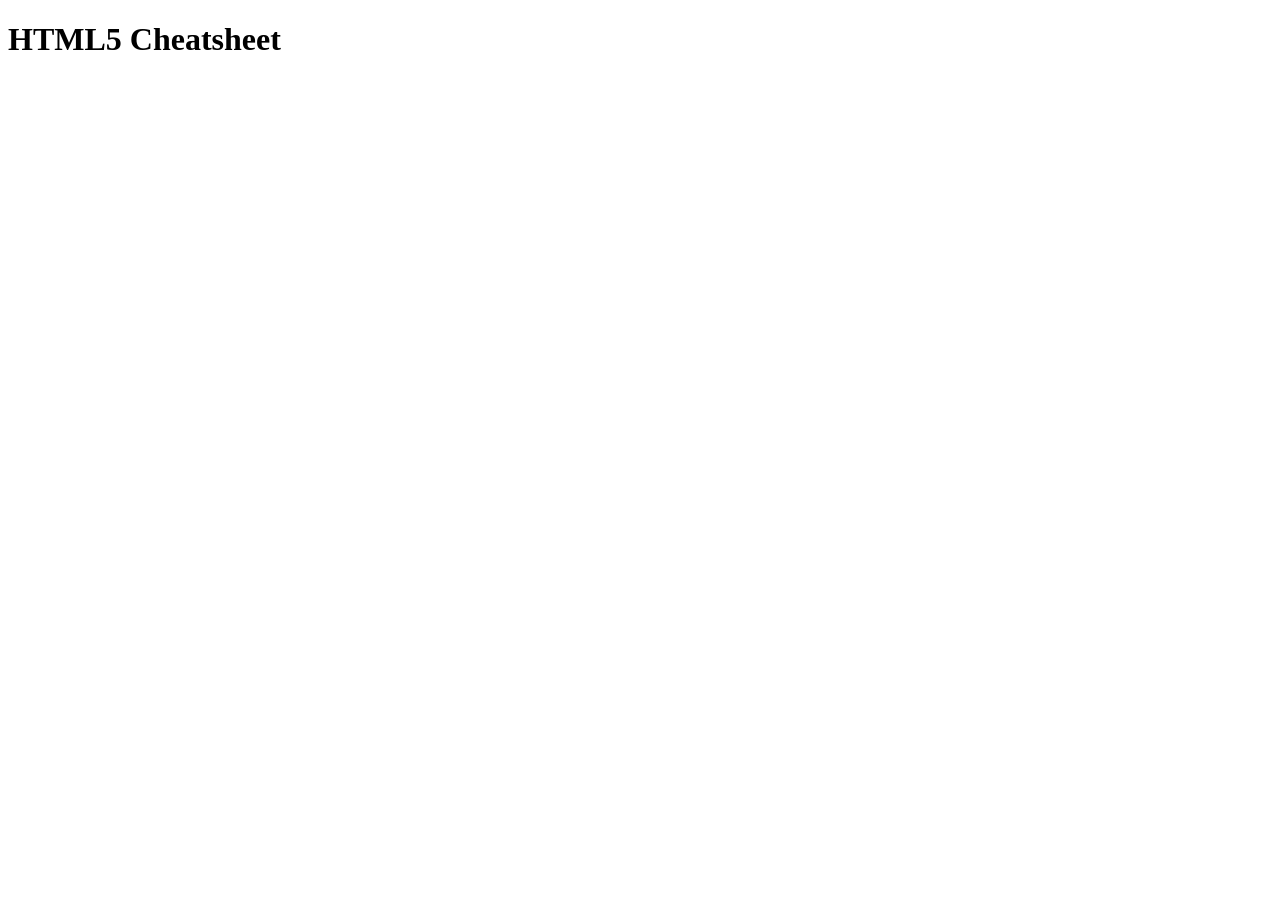
==== cheatsheet/index.html @ e8a23d80 "Added Cheatsheet Hyperlink" ====
<!DOCTYPE html>
<html lang="en">
<head>
    <meta charset="UTF-8">
    <meta name="viewport" content="width=device-width, initial-scale=1.0">
    <meta name="description" content="Cheatsheet for HTML5"/>
    <meta name="author" content="Aden Gabe"/>
    <title>HTML5 Cheatsheet</title>
</head>
<body>
    <h1>HTML5 Cheatsheet</h1>
    
</body>
</html>
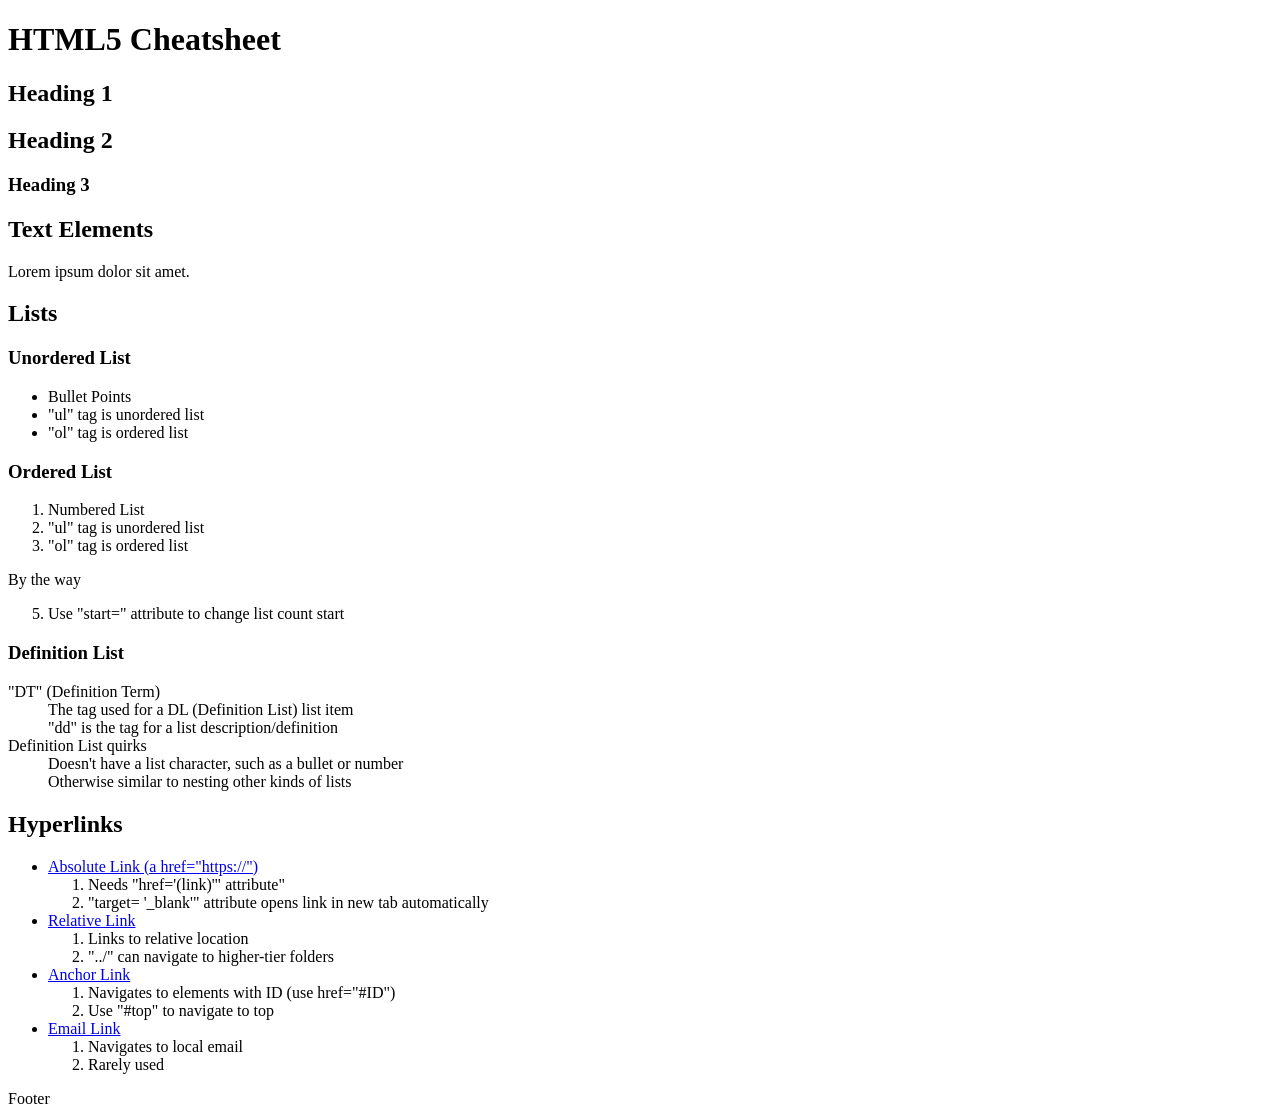
==== commit d6786777: "fixed broken list" ====
--- a/cheatsheet/index.html
+++ b/cheatsheet/index.html
@@ -8,7 +8,78 @@
     <title>HTML5 Cheatsheet</title>
 </head>
 <body>
-    <h1>HTML5 Cheatsheet</h1>
+    <header class="primary">
+        <h1>HTML5 Cheatsheet</h1>
+    </header>
     
+    <section id="headings">
+    <h1>Heading 1</h1>
+    <h2>Heading 2</h2>
+    <h3>Heading 3</h3>
+    </section>
+    
+    <section id="text-elements">
+        <h2>Text Elements</h2>
+        <p>Lorem ipsum dolor sit amet.</p>
+    </section>
+    <section id="lists">
+        <h2>Lists</h2>
+        <h3>Unordered List</h3>
+        <ul>
+            <li>Bullet Points</li>
+            <li>"ul" tag is unordered list</li>
+            <li>"ol" tag is ordered list</li>
+            
+        </ul>
+        <h3>Ordered List</h3>
+        <ol>
+            <li>Numbered List</li>
+            <li>"ul" tag is unordered list</li>
+            <li>"ol" tag is ordered list</li>
+        </ol>
+        <p>By the way</p>
+        <ol start="5">
+            <li>Use "start=" attribute to change list count start</li>
+        </ol>
+        <h3>Definition List</h3>
+        <dl>
+            <dt>"DT" (Definition Term)</dt>
+                <dd>The tag used for a DL (Definition List) list item</dd>
+                <dd>"dd" is the tag for a list description/definition</dd>
+            <dt>Definition List quirks</dt>
+                <dd>Doesn't have a list character, such as a bullet or number</dd>
+                <dd>Otherwise similar to nesting other kinds of lists</dd>
+        </dl>
+    </section>
+
+    <section id="hyperlinks">
+        <h2>Hyperlinks</h2>
+        <ul>
+            <li><a href="https://miniature-garbanzo-p6ppjwqxjrx3r4p6.github.dev/" target="_blank">Absolute Link (a href="https://")</a></li>
+                <ol>
+                    <li>Needs "href='(link)'" attribute"</li>
+                    <li>"target= '_blank'" attribute opens link in new tab automatically</li>
+                </ol>
+            <li><a href="index.html">Relative Link</a></li>
+                <ol>
+                    <li>Links to relative location</li>
+                    <li>"../" can navigate to higher-tier folders</li>
+                </ol>
+            <li><a href="#headings">Anchor Link</a></li>
+                <ol>
+                    <li>Navigates to elements with ID (use href="#ID")</li>
+                    <li>Use "#top" to navigate to top</li>
+                </ol>
+            <li><a href="mailto:email@email.com">Email Link</a></li>
+            <ol>
+                <li>Navigates to local email</li>
+                <li>Rarely used</li>
+            </ol>
+        </ul>
+    </section>
+    
+    <footer class="primary">
+        Footer
+    </footer>
 </body>
 </html>
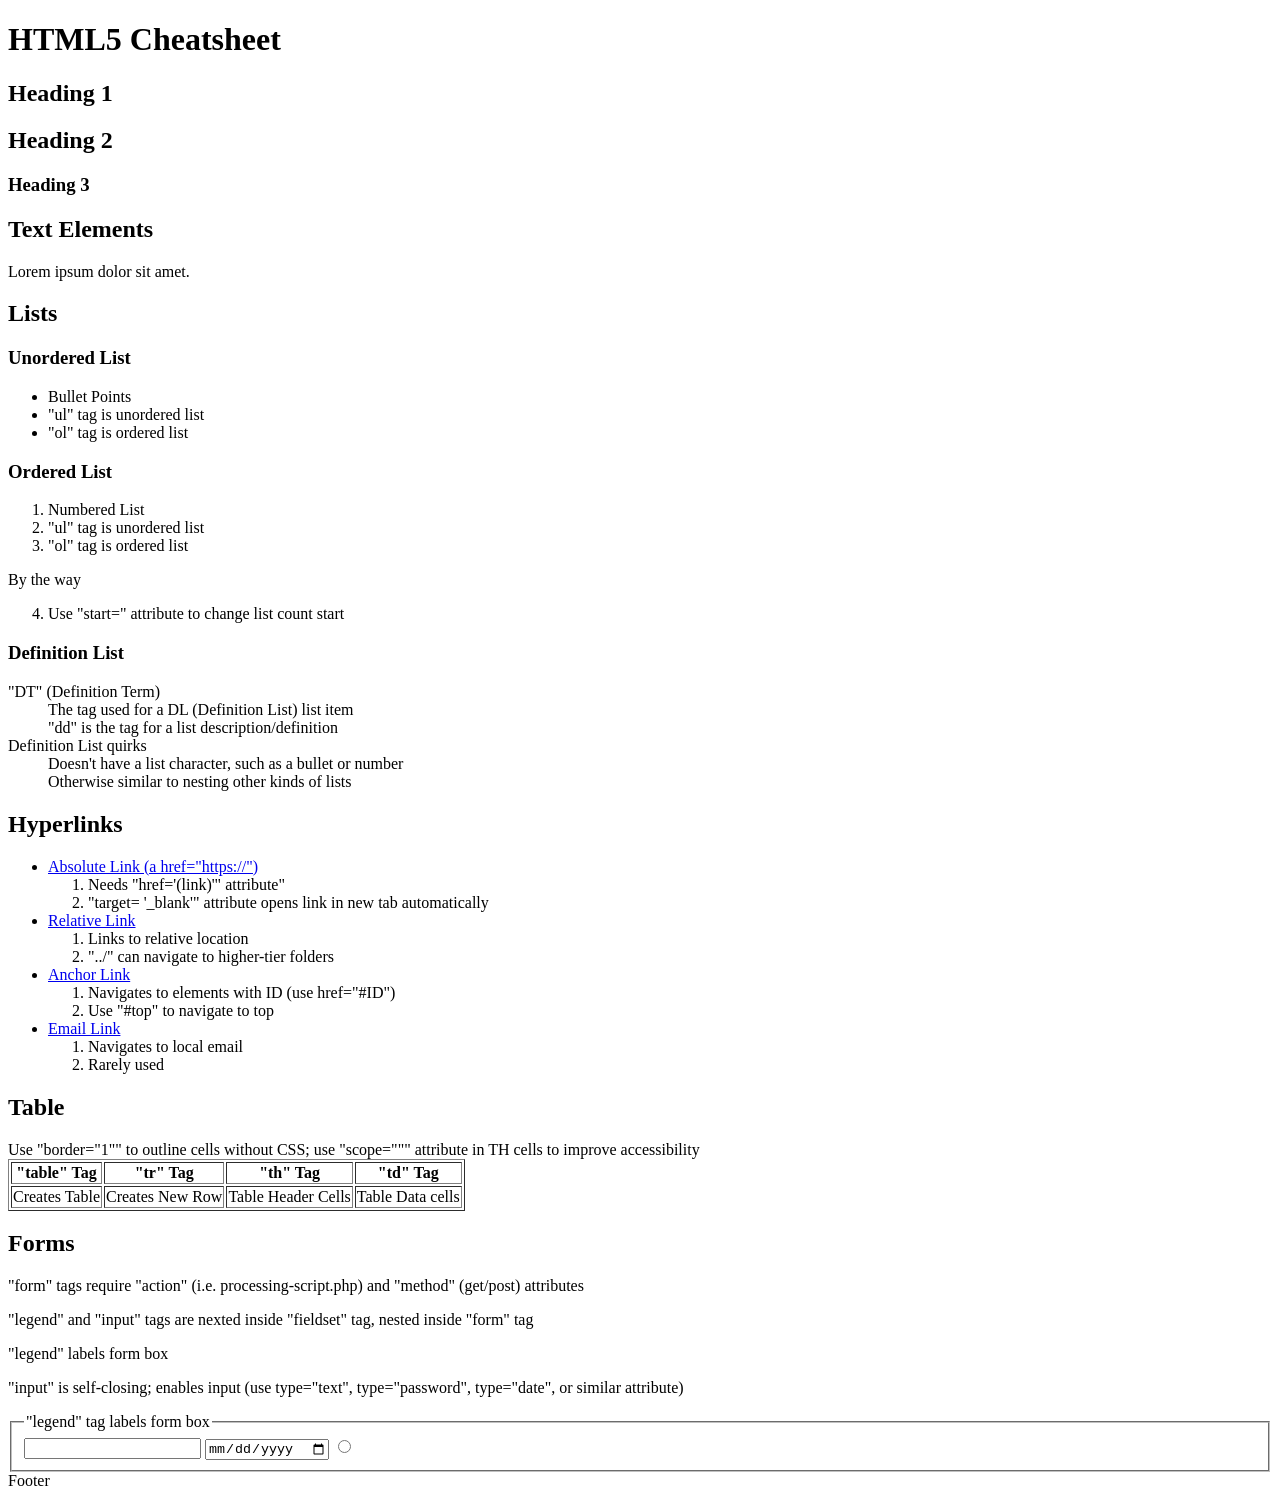
==== commit f0b4adc8: "More additions to cheatsheet" ====
--- a/cheatsheet/index.html
+++ b/cheatsheet/index.html
@@ -38,7 +38,7 @@
             <li>"ol" tag is ordered list</li>
         </ol>
         <p>By the way</p>
-        <ol start="5">
+        <ol start="4">
             <li>Use "start=" attribute to change list count start</li>
         </ol>
         <h3>Definition List</h3>
@@ -78,6 +78,31 @@
         </ul>
     </section>
     
+    <section id="table">
+        <h2>Table</h2>
+        <table border="1">
+            <tr><th scope="col">"table" Tag</th><th scope="col">"tr" Tag</th><th>"th" Tag</th><th scope="col">"td" Tag</th></tr>
+            <tr><td>Creates Table</td><td>Creates New Row</td><td>Table Header Cells</td><td>Table Data cells</td></tr>
+            Use "border="1"" to outline cells without CSS;
+            use "scope=""" attribute in TH cells to improve accessibility
+        </table>
+    </section>
+
+    <section id="forms">
+        <h2>Forms</h2>
+        <p>"form" tags require "action" (i.e. processing-script.php) and "method" (get/post) attributes</p>
+        <p>"legend" and "input" tags are nexted inside "fieldset" tag, nested inside "form" tag</p>
+        <p>"legend" labels form box</p>
+        <p> "input" is self-closing; enables input (use type="text", type="password", type="date", or similar attribute)</p>
+        <form action="processing-script.php" method="get">
+            <fieldset>
+                <legend>"legend" tag labels form box</legend>
+                <input type="text"/>
+                <input type="date" />
+                <input type="radio" />
+            </fieldset>
+        </form>
+    </section>
     <footer class="primary">
         Footer
     </footer>
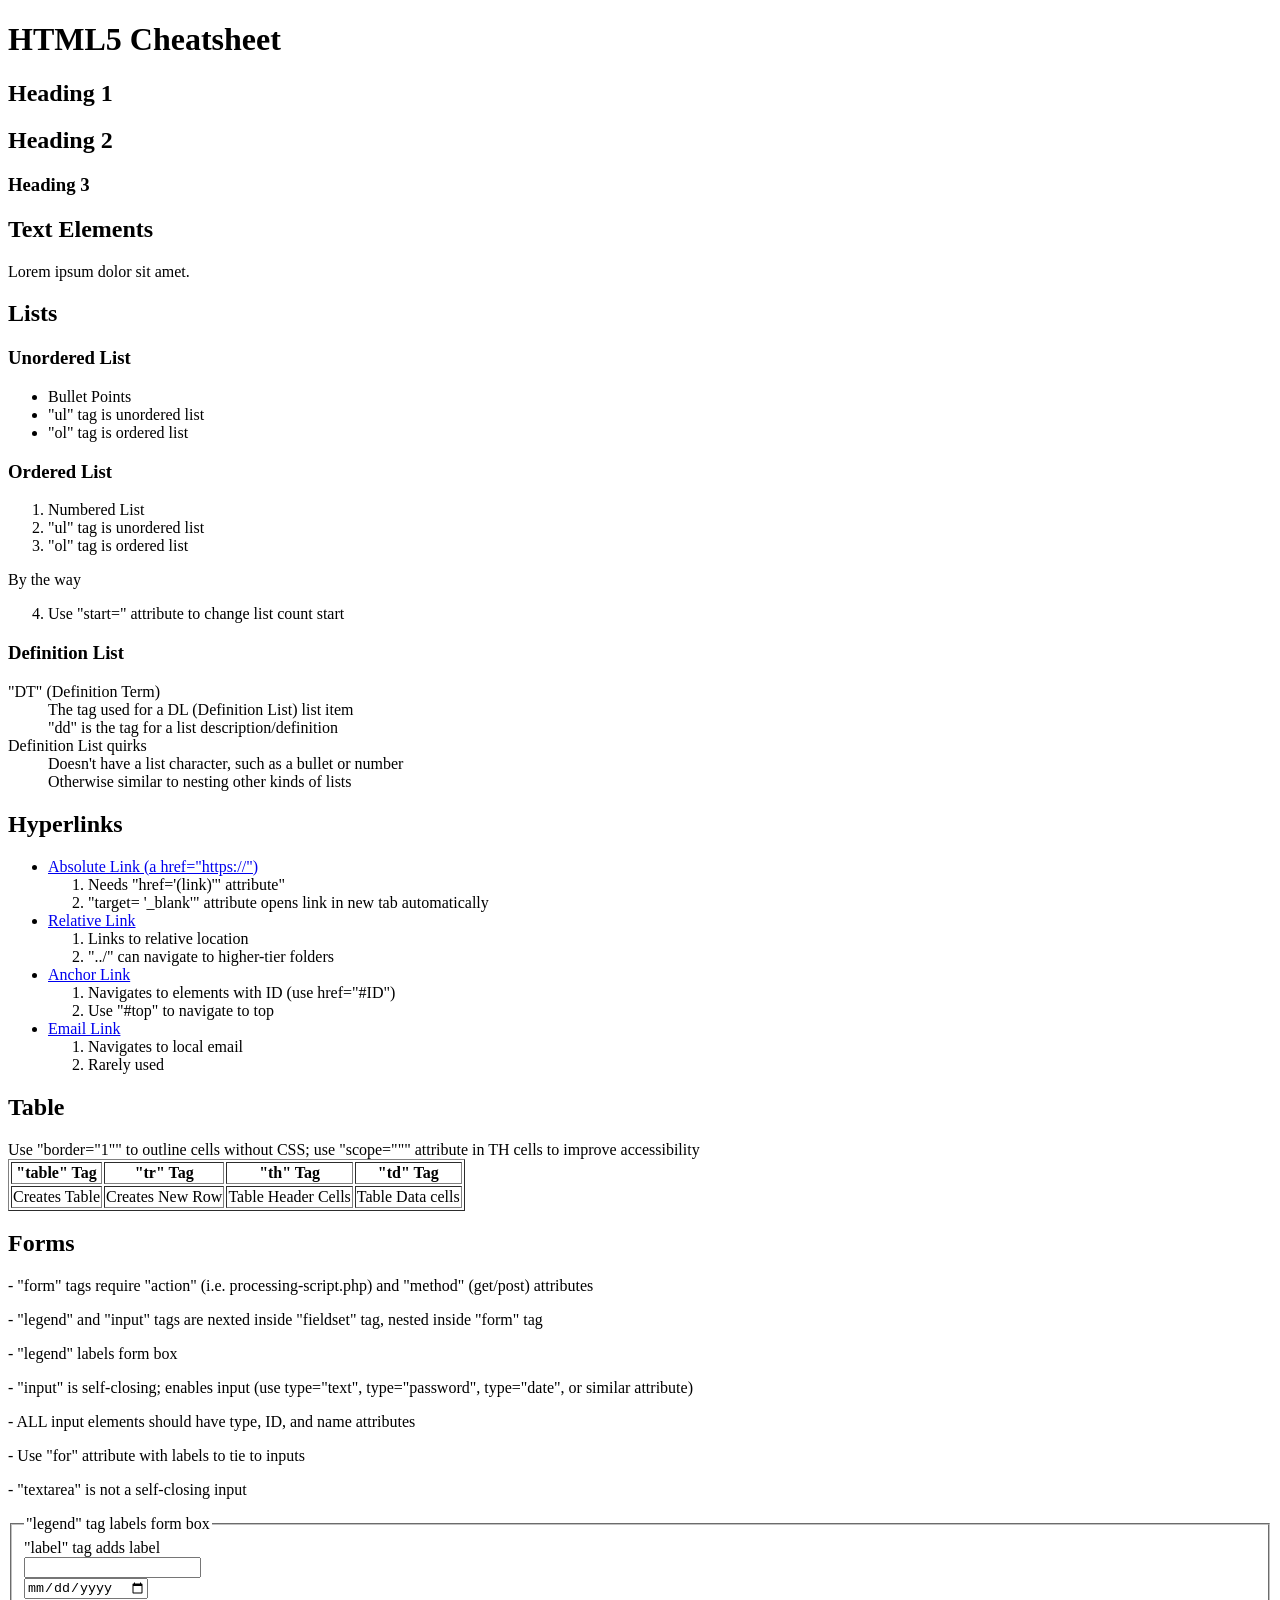
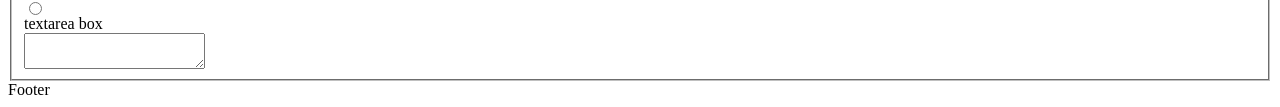
==== commit de146318: "Even more cheatsheet changes" ====
--- a/cheatsheet/index.html
+++ b/cheatsheet/index.html
@@ -6,6 +6,9 @@
     <meta name="description" content="Cheatsheet for HTML5"/>
     <meta name="author" content="Aden Gabe"/>
     <title>HTML5 Cheatsheet</title>
+    <style>
+        input, label, textarea{display:block}
+    </style>
 </head>
 <body>
     <header class="primary">
@@ -90,16 +93,21 @@
 
     <section id="forms">
         <h2>Forms</h2>
-        <p>"form" tags require "action" (i.e. processing-script.php) and "method" (get/post) attributes</p>
-        <p>"legend" and "input" tags are nexted inside "fieldset" tag, nested inside "form" tag</p>
-        <p>"legend" labels form box</p>
-        <p> "input" is self-closing; enables input (use type="text", type="password", type="date", or similar attribute)</p>
+        <p>- "form" tags require "action" (i.e. processing-script.php) and "method" (get/post) attributes</p>
+        <p>- "legend" and "input" tags are nexted inside "fieldset" tag, nested inside "form" tag</p>
+        <p>- "legend" labels form box</p>
+        <p>- "input" is self-closing; enables input (use type="text", type="password", type="date", or similar attribute)</p>
+        <p>- ALL input elements should have type, ID, and name attributes</p>
+        <p>- Use "for" attribute with labels to tie to inputs</p>
+        <p>- "textarea" is not a self-closing input</p>
         <form action="processing-script.php" method="get">
             <fieldset>
                 <legend>"legend" tag labels form box</legend>
-                <input type="text"/>
+                <label for="fullname">"label" tag adds label </label><input type="text" id="fullname" name="fullname"/>
                 <input type="date" />
                 <input type="radio" />
+                <label for="address">textarea box</label>
+                <textarea id="address" name="address"></textarea>
             </fieldset>
         </form>
     </section>
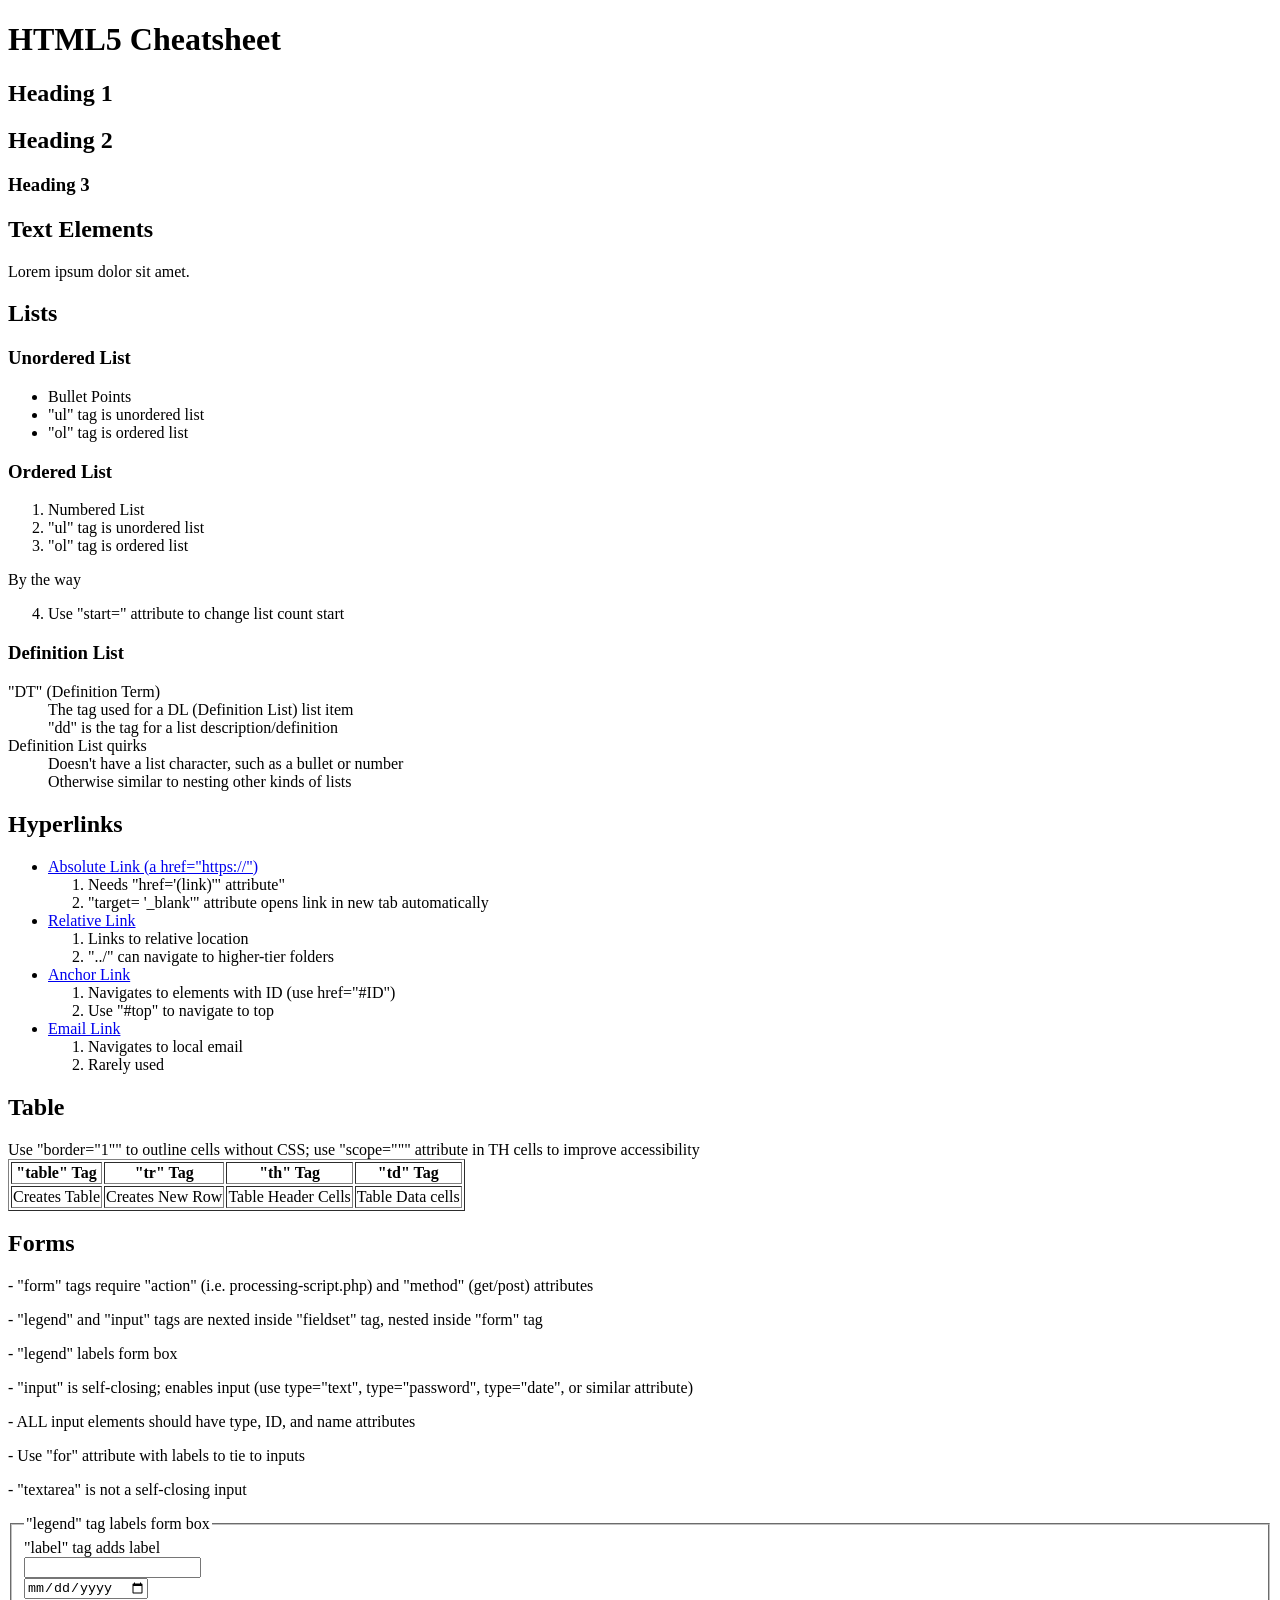
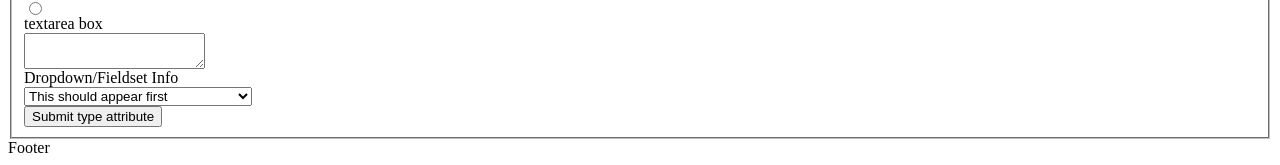
==== commit b0e8f27d: "added selectmenu and submit inputs" ====
--- a/cheatsheet/index.html
+++ b/cheatsheet/index.html
@@ -108,6 +108,14 @@
                 <input type="radio" />
                 <label for="address">textarea box</label>
                 <textarea id="address" name="address"></textarea>
+                <label for="selectmenu">Dropdown/Fieldset Info</label>
+                <select id="selectmenu" name="selectmenu">
+                    <option value="A">Fieldset tag groups all form data</option>
+                    <option value="B">Select tag creates dropdown menu</option>
+                    <option value="C">Option tag creates "Select" options</option>
+                    <option value="null" selected>This should appear first</option>
+                </select>
+                <input type="Submit" value="Submit type attribute">
             </fieldset>
         </form>
     </section>
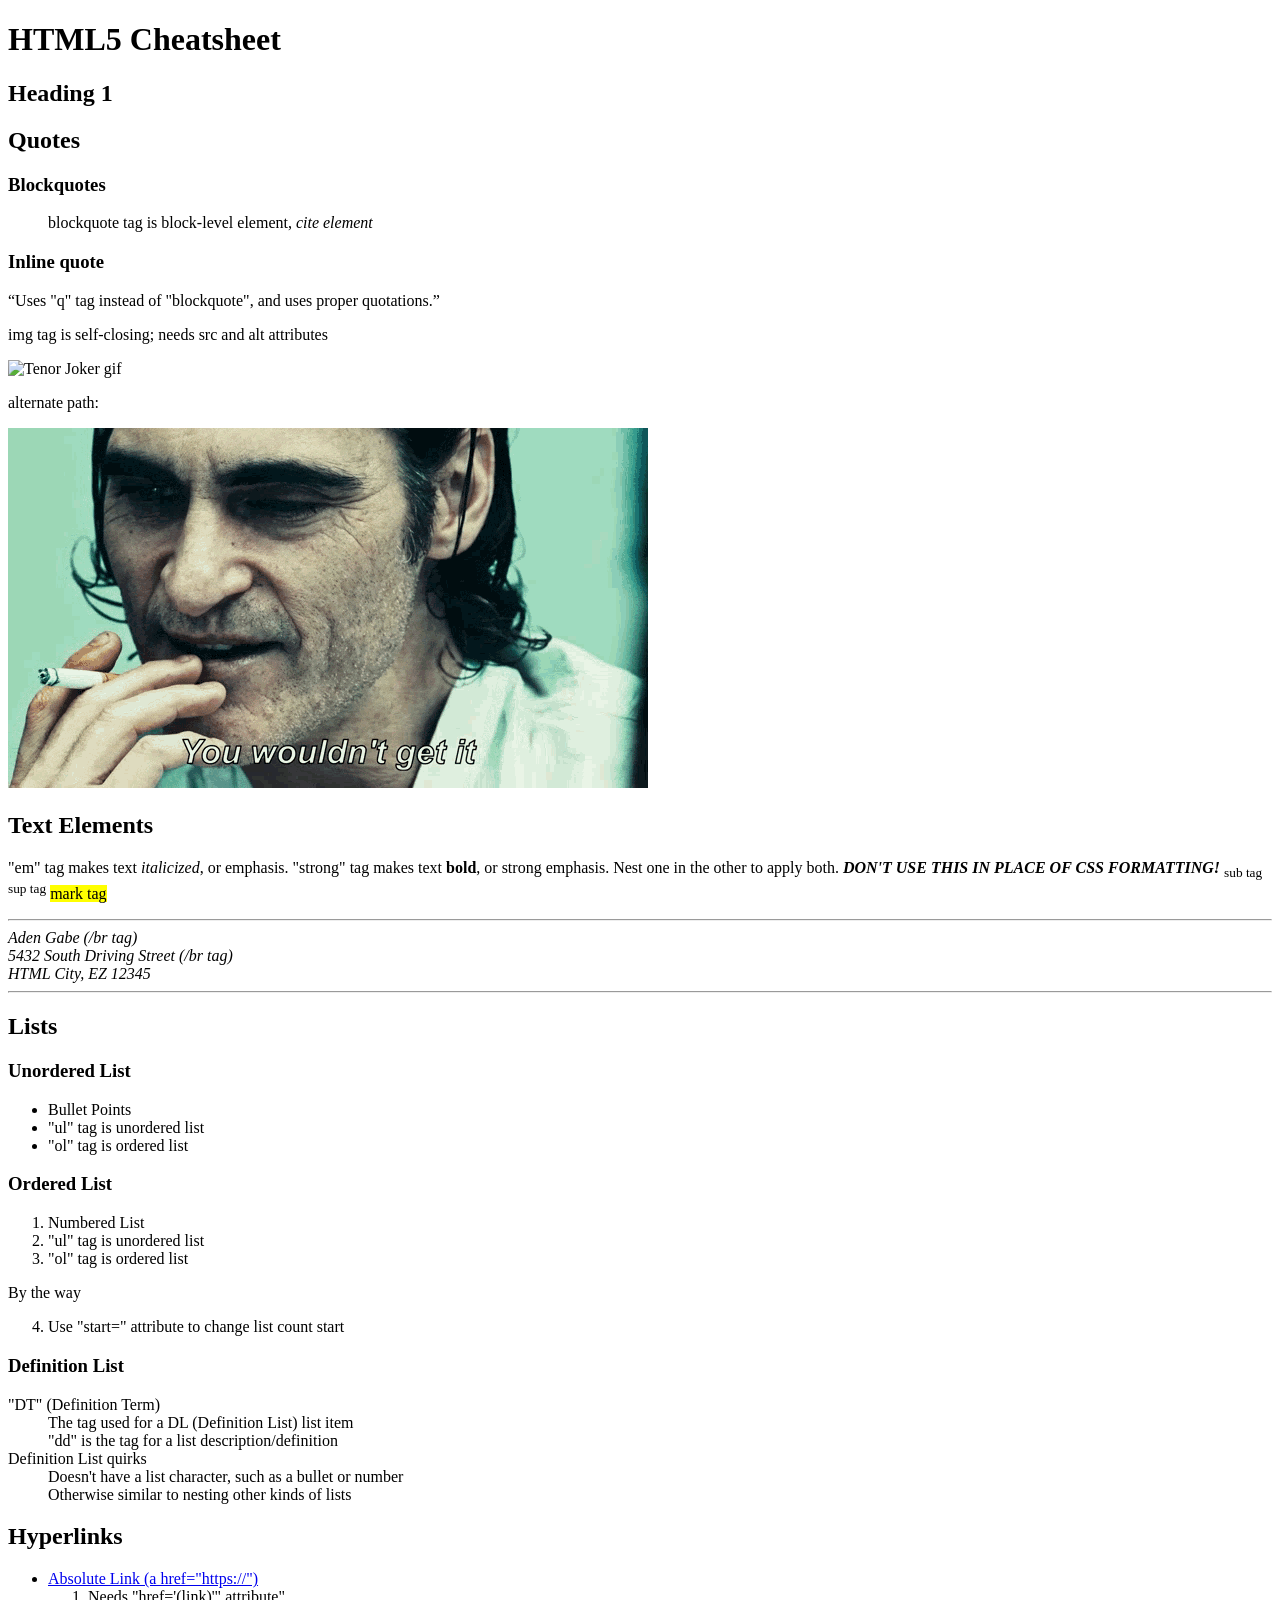
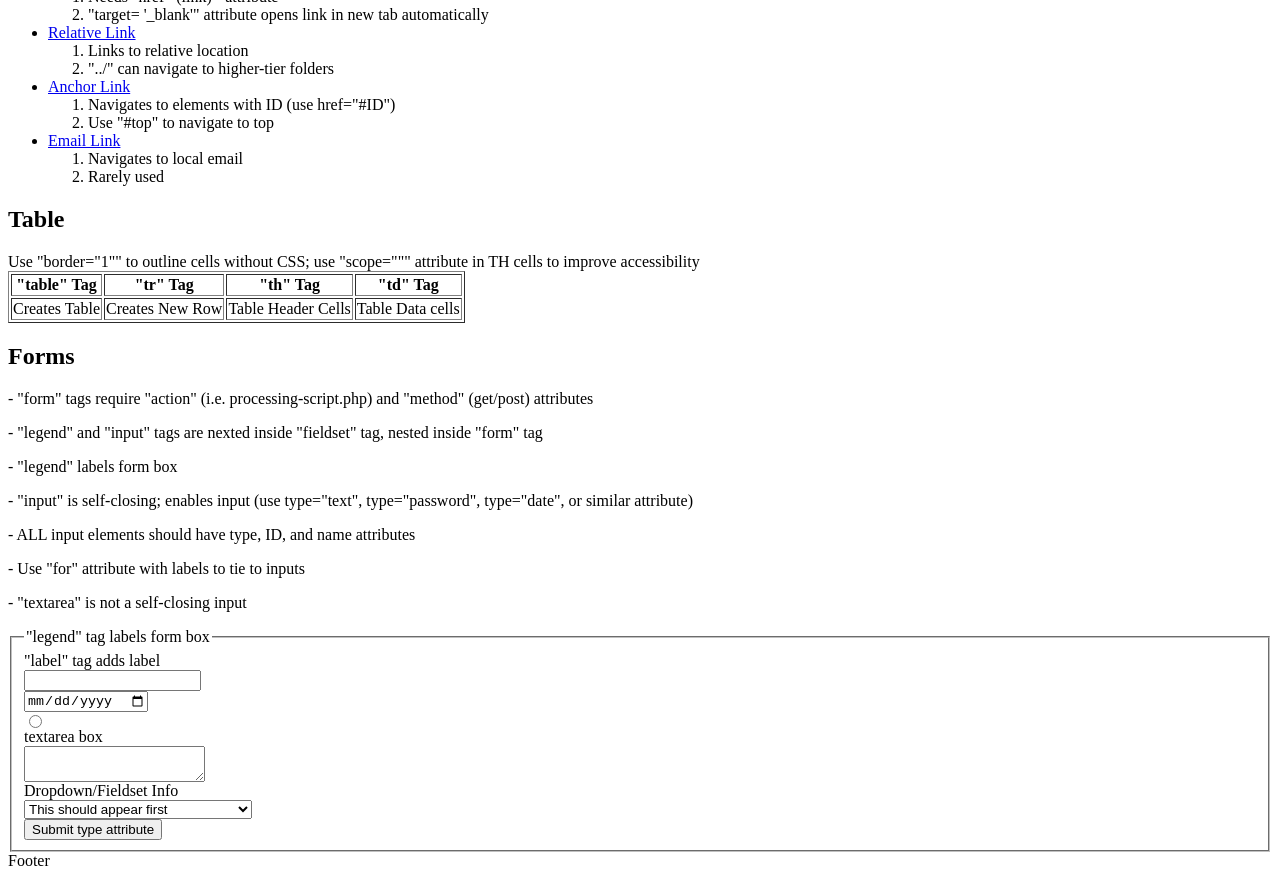
==== commit 737124b8: "added img and address" ====
--- a/cheatsheet/index.html
+++ b/cheatsheet/index.html
@@ -17,13 +17,33 @@
     
     <section id="headings">
     <h1>Heading 1</h1>
-    <h2>Heading 2</h2>
-    <h3>Heading 3</h3>
+    </section>
+
+    <section id="quote">
+        <h2>Quotes</h2>
+        <h3>Blockquotes</h3>
+        <blockquote>blockquote tag is block-level element, <cite>cite element</cite></blockquote>
+        <h3>Inline quote</h3>
+        <q>Uses "q" tag instead of "blockquote", and uses proper quotations.</q>
+    </section>
+
+    <section id="images">
+        <p>img tag is self-closing; needs src and alt attributes</p>
+        <img src="https://media1.tenor.com/m/wFOq9TrnBxgAAAAd/you-wouldnt-get-it-joker.gif" alt="Tenor Joker gif"/>
+        <p>alternate path:</p>
+        <img src="assets/img/youwouldntgetit.gif" alt="Tenor Joker gif downloaded" />
     </section>
     
     <section id="text-elements">
         <h2>Text Elements</h2>
-        <p>Lorem ipsum dolor sit amet.</p>
+        <p>"em" tag makes text <em>italicized</em>, or emphasis. "strong" tag makes text <strong>bold</strong>, or strong emphasis. Nest one in the other to apply both.<em><strong> DON'T USE THIS IN PLACE OF CSS FORMATTING!</strong></em> <sub>sub tag</sub> <sup>sup tag</sup> <mark>mark tag</mark></p>
+        <hr />
+        <address>
+            Aden Gabe (/br tag)</br>
+            5432 South Driving Street (/br tag)</br>
+            HTML City, EZ 12345
+        </address>
+        <hr />
     </section>
     <section id="lists">
         <h2>Lists</h2>
